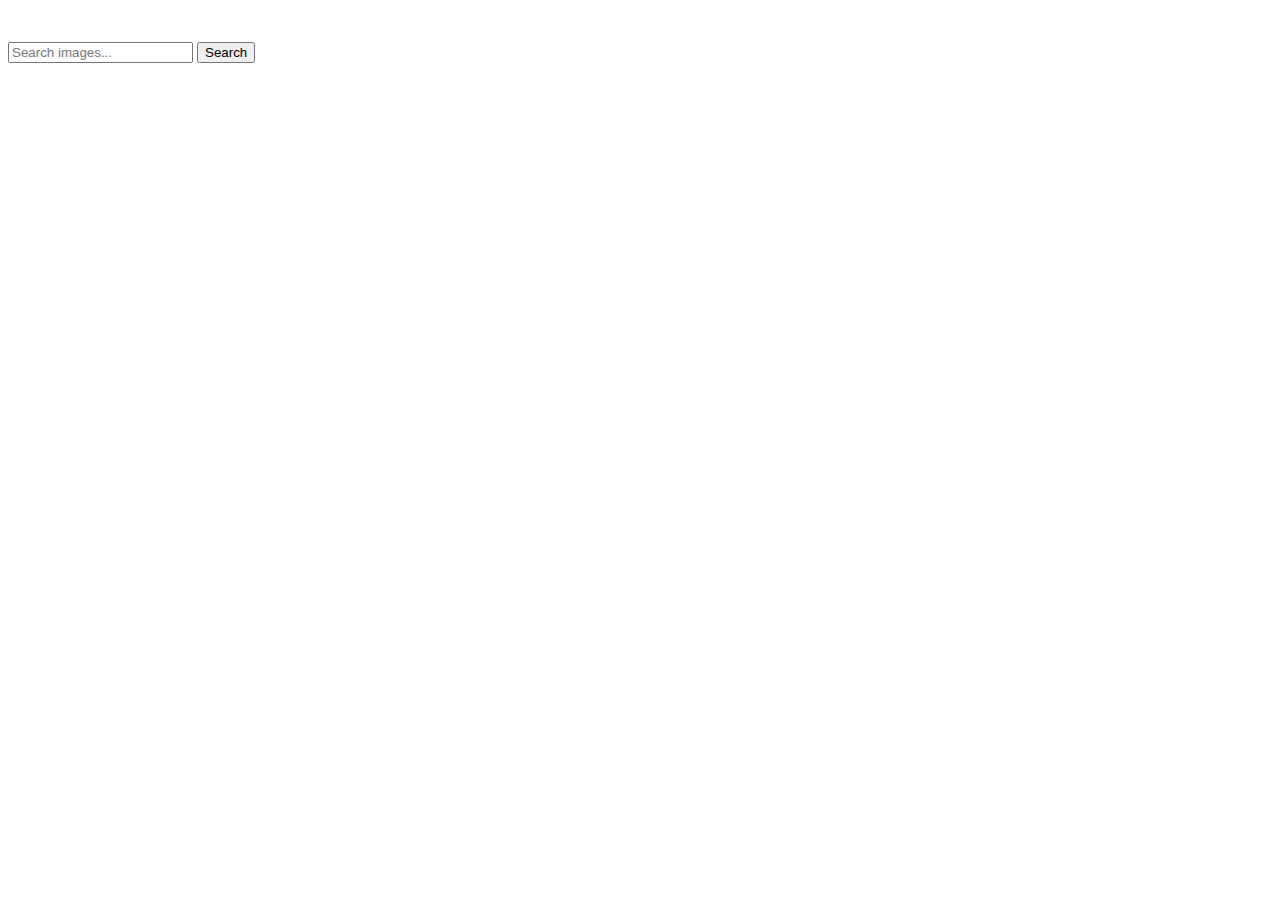
==== index.html @ c1c859ef "Deploying to gh-pages from @ Daria450/goit-js-hw-12@8c7b04015a2d0704b8fd2cc72094487b924292af 🚀" ====
<!DOCTYPE html>
<html lang="en">

<head>
  <meta charset="UTF-8" />
  <link rel="icon" type="image/svg+xml" href="/goit-js-hw-12/assets/favicon-DcBtz0py.svg" />
  <meta name="viewport" content="width=device-width, initial-scale=1.0" />
  <title>Module 11</title>
  <script type="module" crossorigin src="/goit-js-hw-12/index.js"></script>
  <link rel="modulepreload" crossorigin href="/goit-js-hw-12/assets/vendor-tnUJPedx.js">
  <link rel="stylesheet" crossorigin href="/goit-js-hw-12/assets/vendor-CWKLx11g.css">
  <link rel="stylesheet" crossorigin href="/goit-js-hw-12/assets/index-TZ2xcmyv.css">
</head>

<body>
  <header class="header">
    <div class="container">
      <nav class="nav">
        <a class="nav-logo" href="./index.html" aria-label="Site logo">
          <svg class="nav-logo-icon" width="100" height="30">
            <use href="{=$icon-path}"></use>
          </svg>
        </a>
      </nav>
    </div>

  </header>

  <main>
    <div class="container">
      <form class="search-form">
        <input type="text" class="request" name="query" placeholder="Search images...">
        <button type="submit" class="search-button">Search</button>
      </form>
      <div class="loader"></div>
      <ul class="gallery"></ul>

    </div>

  </main>



</body>

</html>
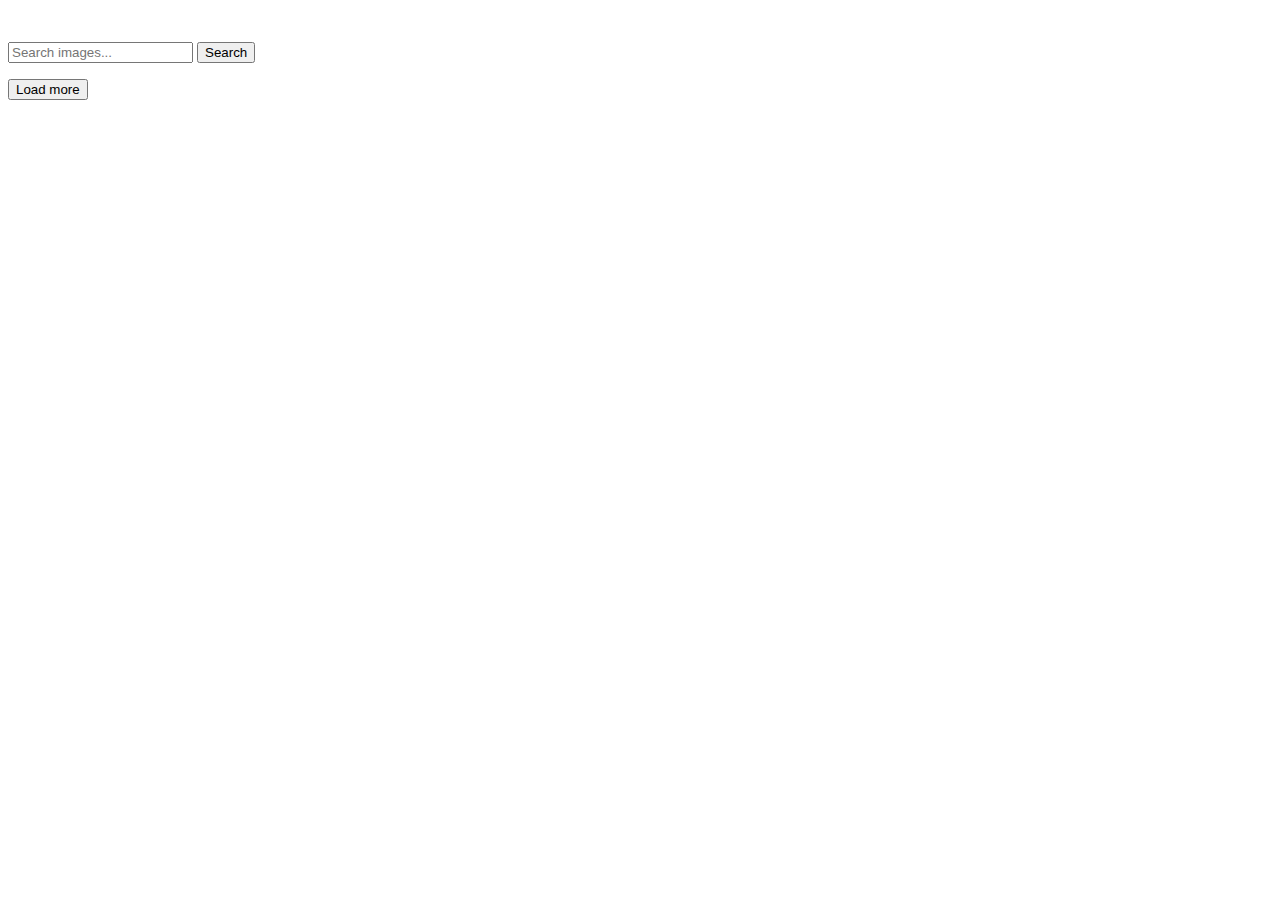
==== commit 4a83b6b8: "Deploying to gh-pages from @ Daria450/goit-js-hw-12@9535e898592ca1ce4c9c20dd2f3c46a2553f3391 🚀" ====
--- a/index.html
+++ b/index.html
@@ -9,7 +9,7 @@
   <script type="module" crossorigin src="/goit-js-hw-12/index.js"></script>
   <link rel="modulepreload" crossorigin href="/goit-js-hw-12/assets/vendor-tnUJPedx.js">
   <link rel="stylesheet" crossorigin href="/goit-js-hw-12/assets/vendor-CWKLx11g.css">
-  <link rel="stylesheet" crossorigin href="/goit-js-hw-12/assets/index-TZ2xcmyv.css">
+  <link rel="stylesheet" crossorigin href="/goit-js-hw-12/assets/index-CaV4bXQt.css">
 </head>
 
 <body>
@@ -32,9 +32,10 @@
         <input type="text" class="request" name="query" placeholder="Search images...">
         <button type="submit" class="search-button">Search</button>
       </form>
+
+      <ul class="gallery"></ul>
+      <button type="submit" class="load">Load more</button>
       <div class="loader"></div>
-      <ul class="gallery"></ul>
-
     </div>
 
   </main>
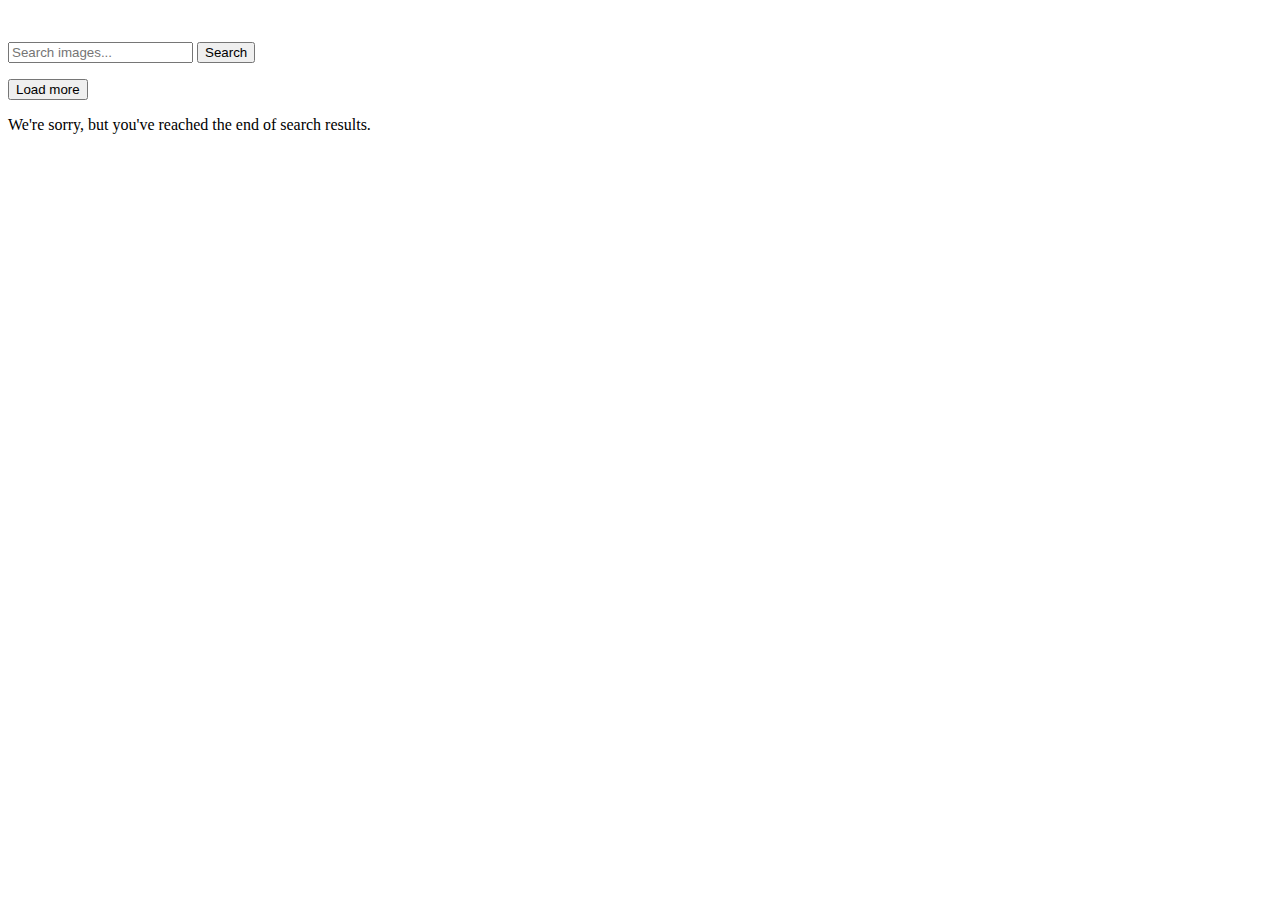
==== commit d9d21144: "Deploying to gh-pages from @ Daria450/goit-js-hw-12@0fc5b9654fea25471262596a023c92d72fdea33c 🚀" ====
--- a/index.html
+++ b/index.html
@@ -5,11 +5,11 @@
   <meta charset="UTF-8" />
   <link rel="icon" type="image/svg+xml" href="/goit-js-hw-12/assets/favicon-DcBtz0py.svg" />
   <meta name="viewport" content="width=device-width, initial-scale=1.0" />
-  <title>Module 11</title>
+  <title>Module 12</title>
   <script type="module" crossorigin src="/goit-js-hw-12/index.js"></script>
   <link rel="modulepreload" crossorigin href="/goit-js-hw-12/assets/vendor-tnUJPedx.js">
   <link rel="stylesheet" crossorigin href="/goit-js-hw-12/assets/vendor-CWKLx11g.css">
-  <link rel="stylesheet" crossorigin href="/goit-js-hw-12/assets/index-CaV4bXQt.css">
+  <link rel="stylesheet" crossorigin href="/goit-js-hw-12/assets/index-D357cNDe.css">
 </head>
 
 <body>
@@ -34,8 +34,10 @@
       </form>
 
       <ul class="gallery"></ul>
+      <div class="loader"></div>
       <button type="submit" class="load">Load more</button>
-      <div class="loader"></div>
+
+      <p class="no-results">We're sorry, but you've reached the end of search results.</p>
     </div>
 
   </main>
